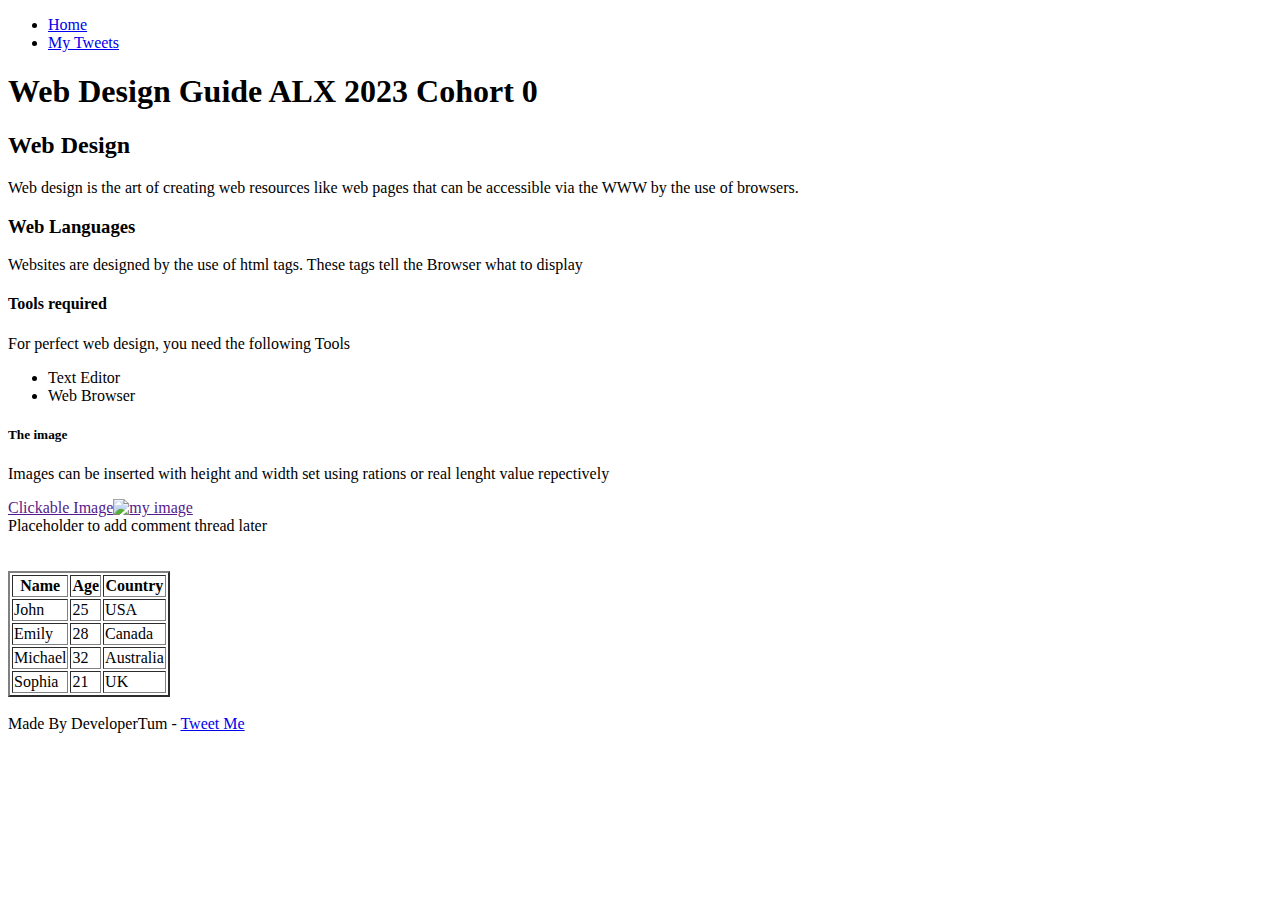
==== css_basic/index.html @ 2875a79c "some early styling" ====
<!DOCTYPE html>
<html lang="en">
<head>
    <title>Coding in Html and Css </title>
    <link href="base.css" rel="stylesheet">
    <link href="styles.css" rel="stylesheet">
</head>
<body>
    <header>
        <ul>
            <li><a href="index.html">Home</a></li>
            <li><a href="tweets.html">My Tweets</a></li>
        </ul>
    </header>

    <main>

        <article>

    <h1>Web Design Guide ALX 2023 Cohort 0</h1>

<h2>Web Design</h2>
<p>Web design is the art of creating web resources like web pages that can be accessible via the WWW by the use of browsers.</p>


<h3>Web Languages</h3>
<p> Websites are designed by the use of html tags. These tags tell the Browser what to display </p>

<h4>Tools required</h4>
<p>For perfect web design, you need the following Tools</p>
    <ul>
    <li>Text Editor</li>
    <li>Web Browser</li>
    </ul>

<h5>The image</h5>
<p> Images can be inserted with height and width set using rations or real lenght value repectively</p>
<a href="">Clickable Image<img src="images/image1.jpg" alt="my image"></a>

</article>


<aside>
Placeholder to add comment thread later
</aside>
<br>
<br>

<article>
    <table border="2">
        <tbody>
            <tr> <th>Name</th> <th>Age</th> <th>Country</th></tr>
            <tr> <td>John</td>	<td>25</td>	<td>USA</td></tr>
            <tr> <td>Emily</td> <td>28</td> <td>Canada</td></tr>
            <tr> <td>Michael</td> <td>32</td> <td>Australia</td></tr>
            <tr> <td>Sophia</td> <td>21</td> <td>UK</td></tr>
            
        </tbody>
    </table>
</article>

</main>

<br>
<footer>Made By DeveloperTum - <a href="tweets.html">Tweet Me</a></footer>
</body>
</html>
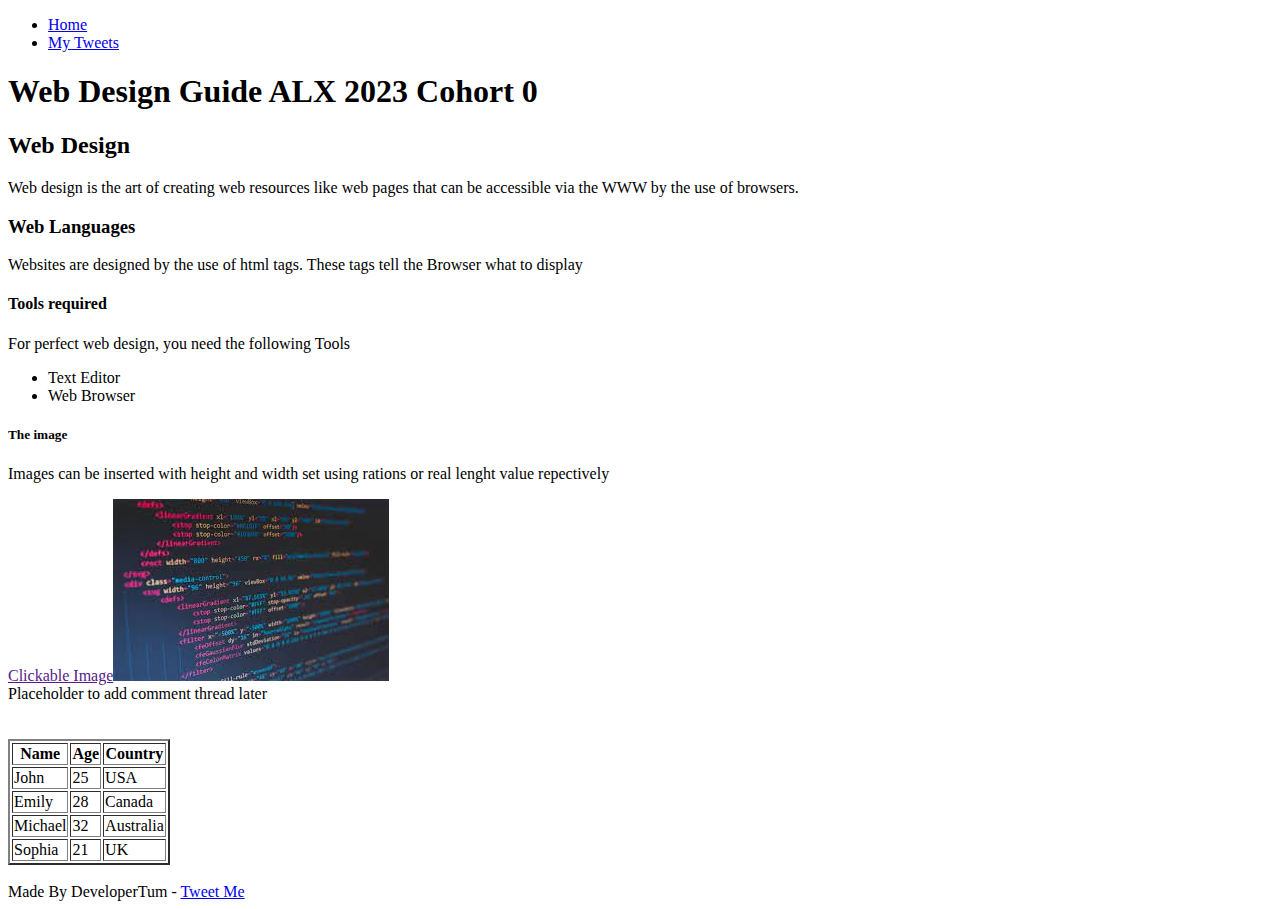
==== commit 03a38020: "update on the css link" ====
--- a/css_basic/index.html
+++ b/css_basic/index.html
@@ -3,7 +3,7 @@
 <head>
     <title>Coding in Html and Css </title>
     <link href="base.css" rel="stylesheet">
-    <link href="styles.css" rel="stylesheet">
+    <link href="style.css" rel="stylesheet">
 </head>
 <body>
     <header>
--- a/css_basic/style.css
+++ b/css_basic/style.css
@@ -0,0 +1,9 @@
+.body{
+    display: flex;
+
+}
+
+.main{
+    display: flex;
+
+}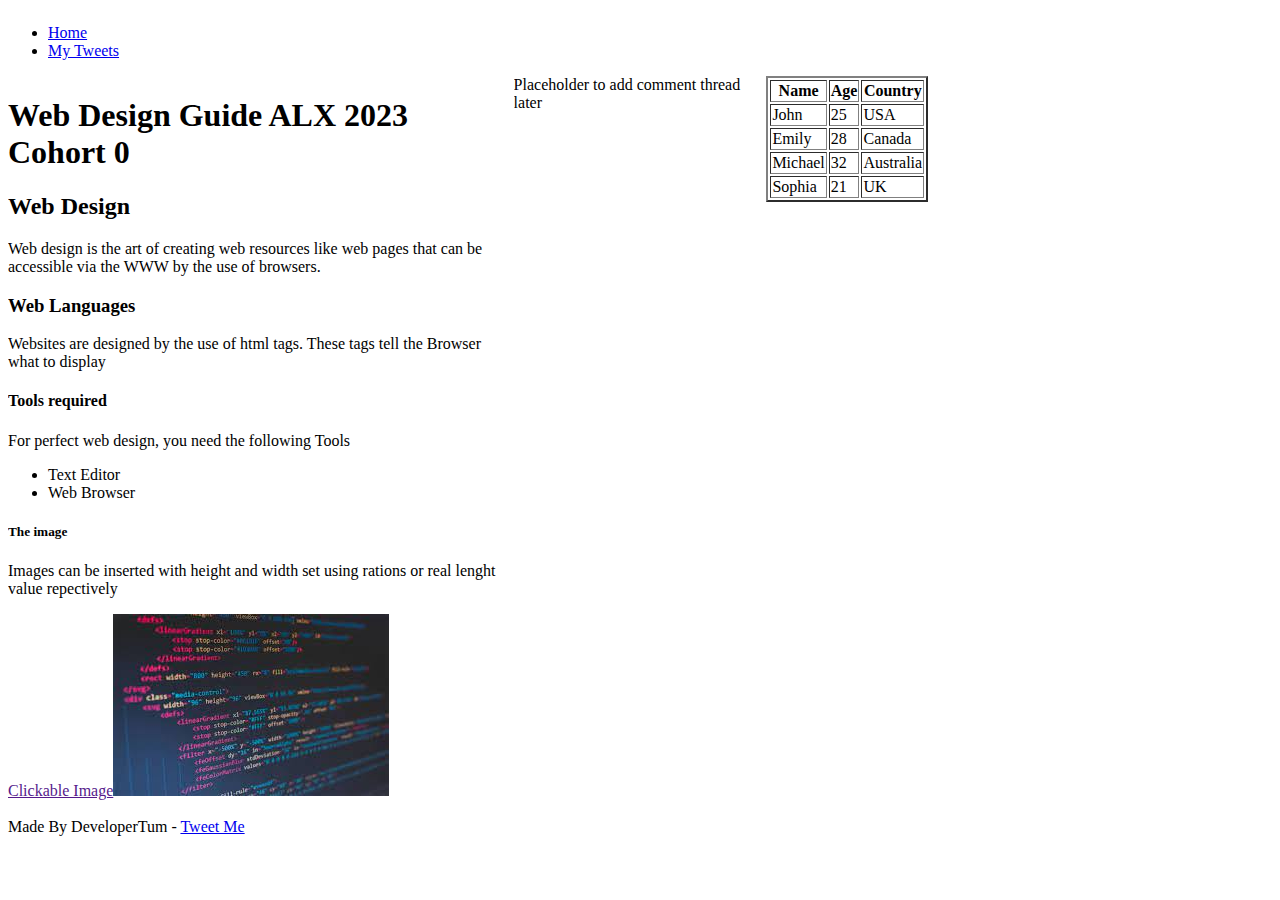
==== commit 3e66e369: "Responsive web design" ====
--- a/css_basic/index.html
+++ b/css_basic/index.html
@@ -4,8 +4,9 @@
     <title>Coding in Html and Css </title>
     <link href="base.css" rel="stylesheet">
     <link href="style.css" rel="stylesheet">
+    <meta name="viewport" content="width=device-width, initial-scale=1.0">
 </head>
-<body>
+<body class="works_on_smartphone">
     <header>
         <ul>
             <li><a href="index.html">Home</a></li>
@@ -63,5 +64,6 @@
 
 <br>
 <footer>Made By DeveloperTum - <a href="tweets.html">Tweet Me</a></footer>
+
 </body>
 </html>--- a/css_basic/style.css
+++ b/css_basic/style.css
@@ -1,9 +1,23 @@
-.body{
+body{
     display: flex;
+    flex-direction: column;
 
 }
 
-.main{
+main{
     display: flex;
+    flex-direction: row;
+    flex: auto;
 
+}
+
+article{
+    flex: 2;
+    overflow-y: auto;
+}
+
+aside
+{
+    flex: 1;
+    overflow-y: auto;
 }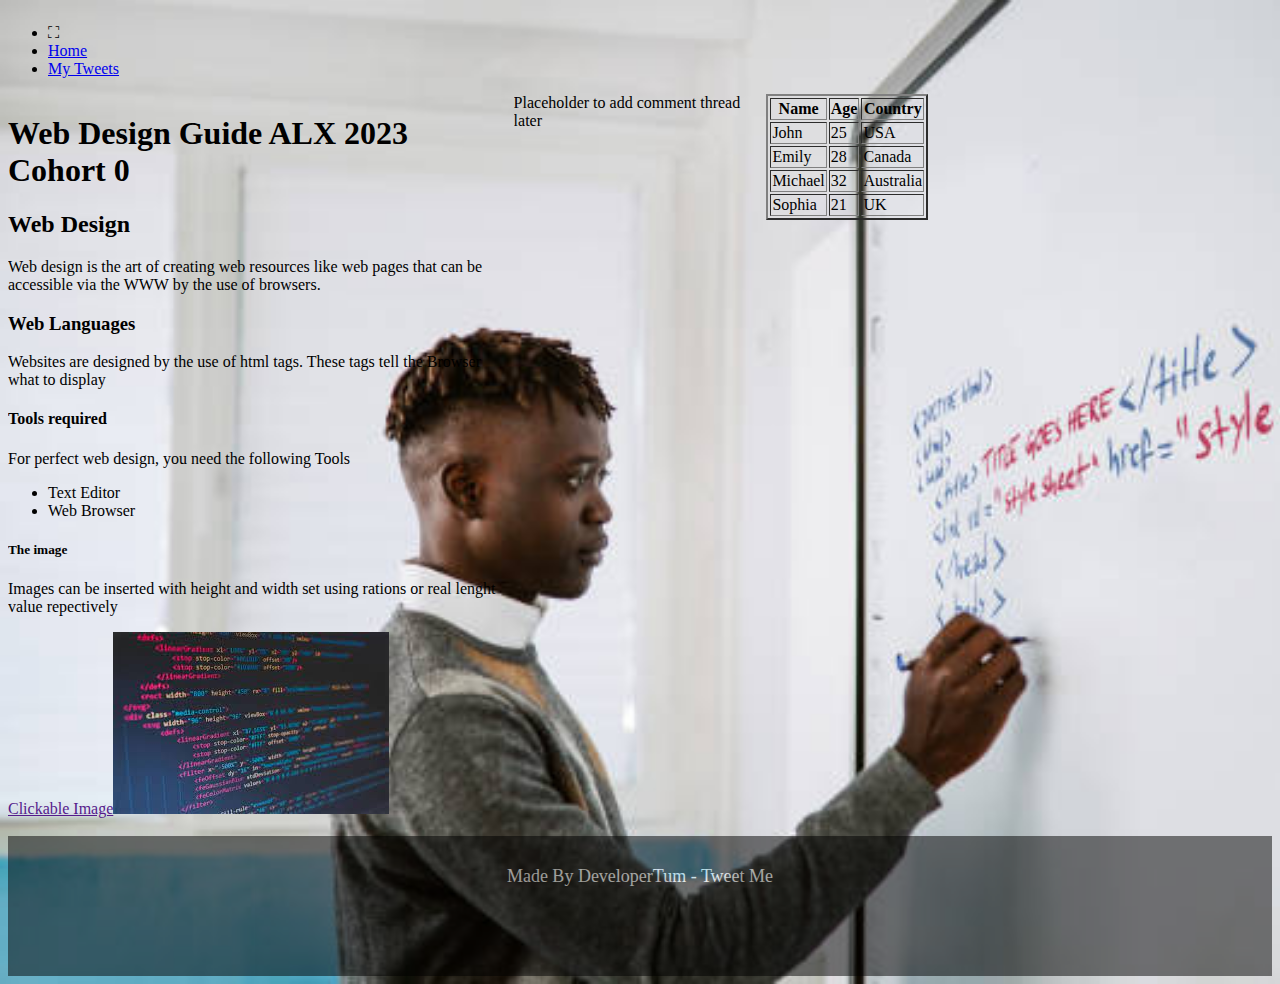
==== commit 03f3b344: "added some background pic an d font color" ====
--- a/css_basic/index.html
+++ b/css_basic/index.html
@@ -9,6 +9,7 @@
 <body class="works_on_smartphone">
     <header>
         <ul>
+            <li>⛶</li>
             <li><a href="index.html">Home</a></li>
             <li><a href="tweets.html">My Tweets</a></li>
         </ul>
--- a/css_basic/style.css
+++ b/css_basic/style.css
@@ -1,6 +1,12 @@
 body{
     display: flex;
     flex-direction: column;
+    background-image:url('images/background.jpg');
+    background-repeat: no-repeat;
+    background-size: cover;
+    background-attachment: scroll;
+    
+    
 
 }
 
@@ -8,16 +14,40 @@
     display: flex;
     flex-direction: row;
     flex: auto;
+   
+    
+    
 
 }
 
 article{
     flex: 2;
     overflow-y: auto;
+   
+    
 }
 
 aside
 {
     flex: 1;
     overflow-y: auto;
+
+}
+
+footer{
+    background-color: black;
+    height: 80px;
+    opacity: 0.5;
+    color: white;
+    font-family: Cambria, Cochin, Georgia, Times, 'Times New Roman', serif;
+    font-size: large;
+    text-align: center;
+    padding: 30px 0px;
+    
+}
+
+footer a{
+    text-decoration: none;
+    color: white;
+    
 }